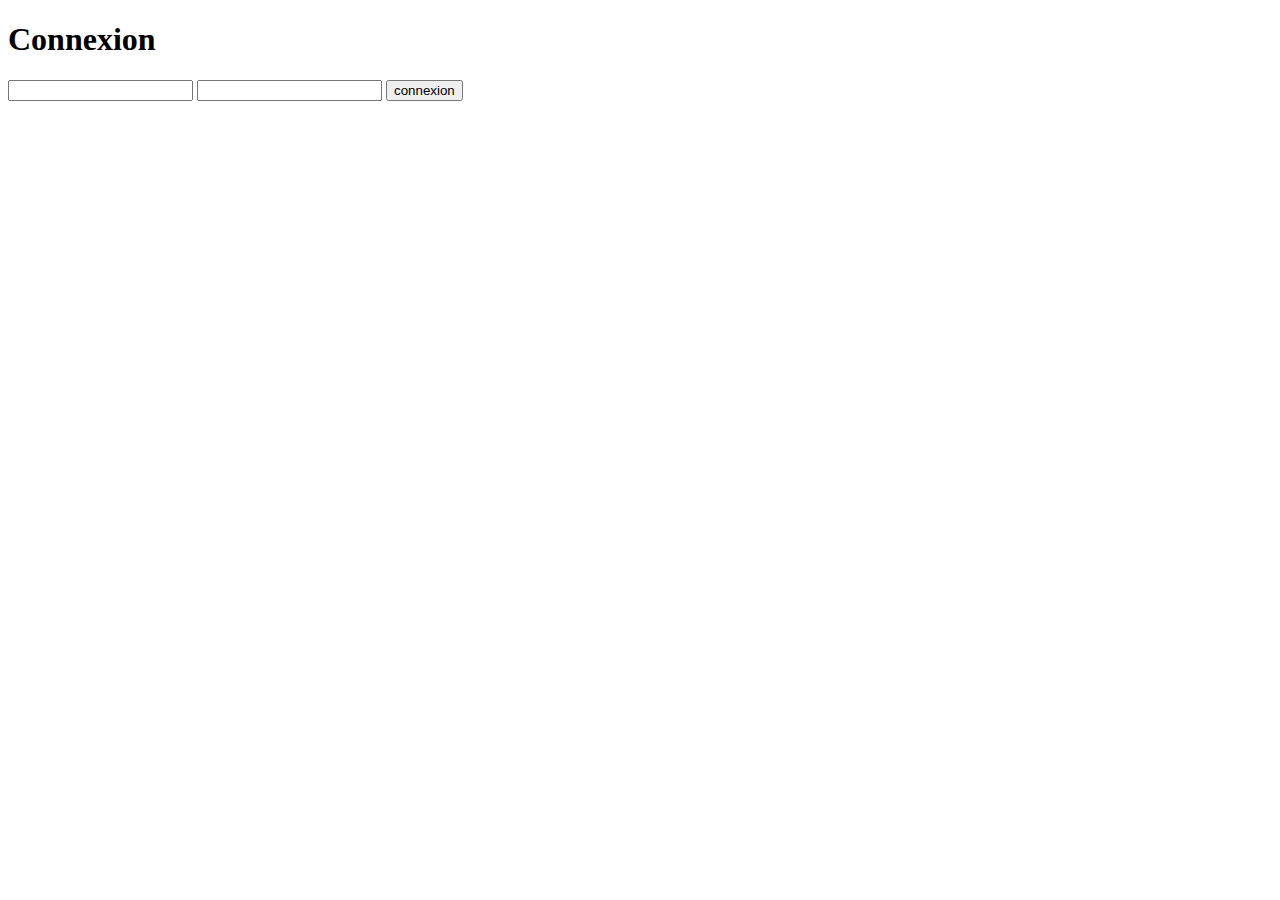
==== microservice/client/src/main/resources/templates/authpage.html @ 6df0c3c2 "ajout authentification" ====
<!DOCTYPE html>
<html lang="en">
<head>
    <meta charset="UTF-8">
    <title>Title</title>
</head>
<body>
<h1> Connexion</h1>

<form th:action="@{/auth}" th:object="${userbean}" method="post">
    <input type="text" required th:field="*{name}">
    <input type="text" required th:field="*{password}">
    <input type="submit" value="connexion">
</form>
</body>
</html>
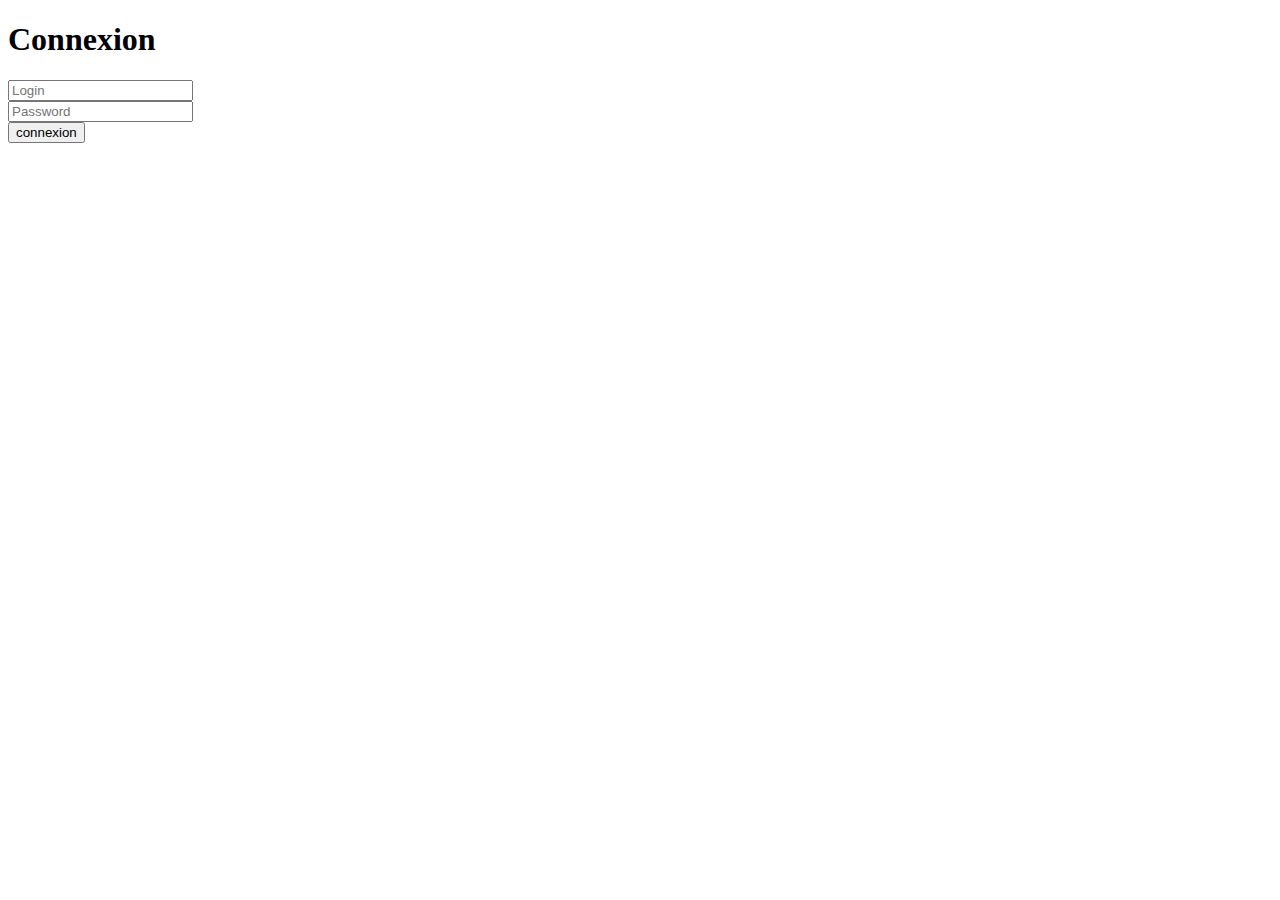
==== commit 7fa1d917: "amelioration page connexion" ====
--- a/microservice/client/src/main/resources/templates/authpage.html
+++ b/microservice/client/src/main/resources/templates/authpage.html
@@ -3,14 +3,18 @@
 <head>
     <meta charset="UTF-8">
     <title>Title</title>
+    <link th:rel="stylesheet" th:href="@{/webjars/bootstrap/4.1.3/css/bootstrap.min.css} "/>
+    <link rel="stylesheet" type="text/css" th:href="@{/css/authStyle.css}"/>
 </head>
 <body>
 <h1> Connexion</h1>
 
 <form th:action="@{/auth}" th:object="${userbean}" method="post">
-    <input type="text" required th:field="*{name}">
-    <input type="text" required th:field="*{password}">
-    <input type="submit" value="connexion">
+    <input placeholder="Login" type="text" required th:field="*{name}">
+    <br>
+    <input placeholder="Password" type="text" required th:field="*{password}">
+    <br>
+    <input class="button" type="submit" value="connexion">
 </form>
 </body>
 </html>